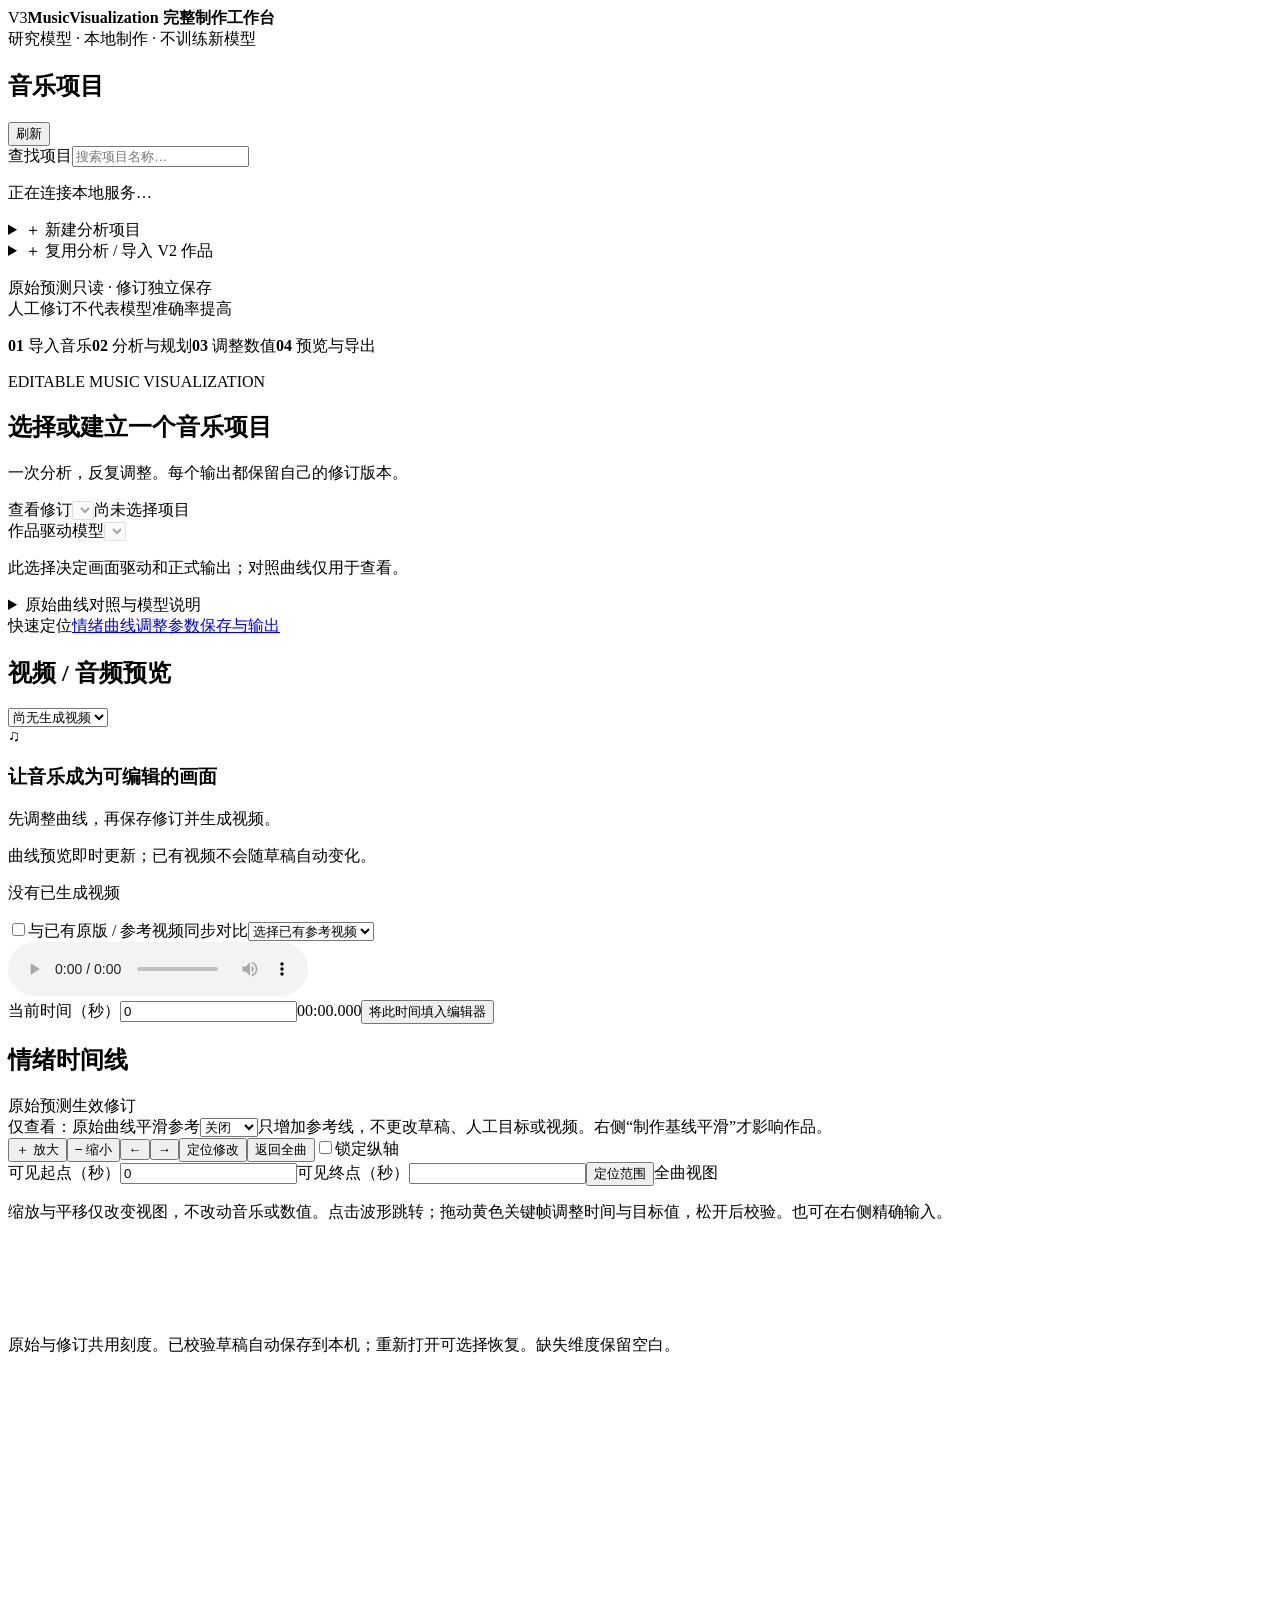
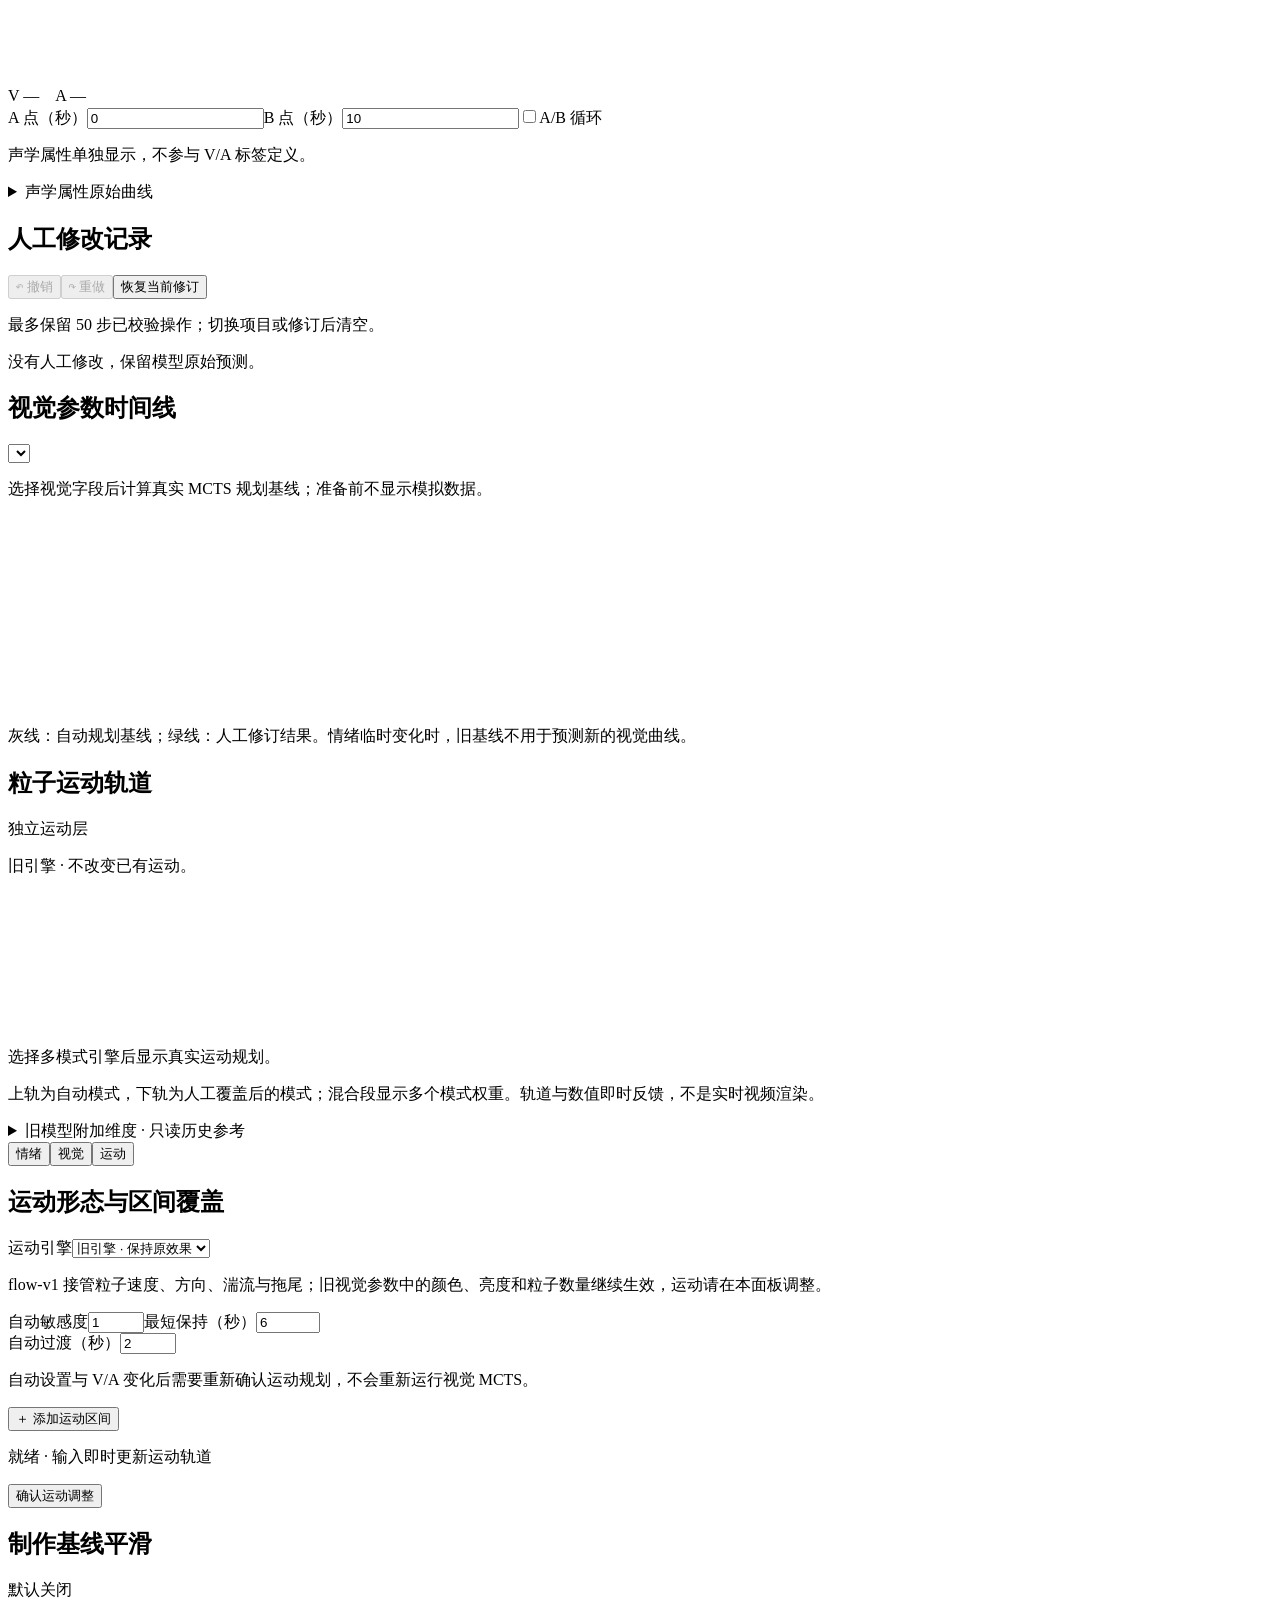
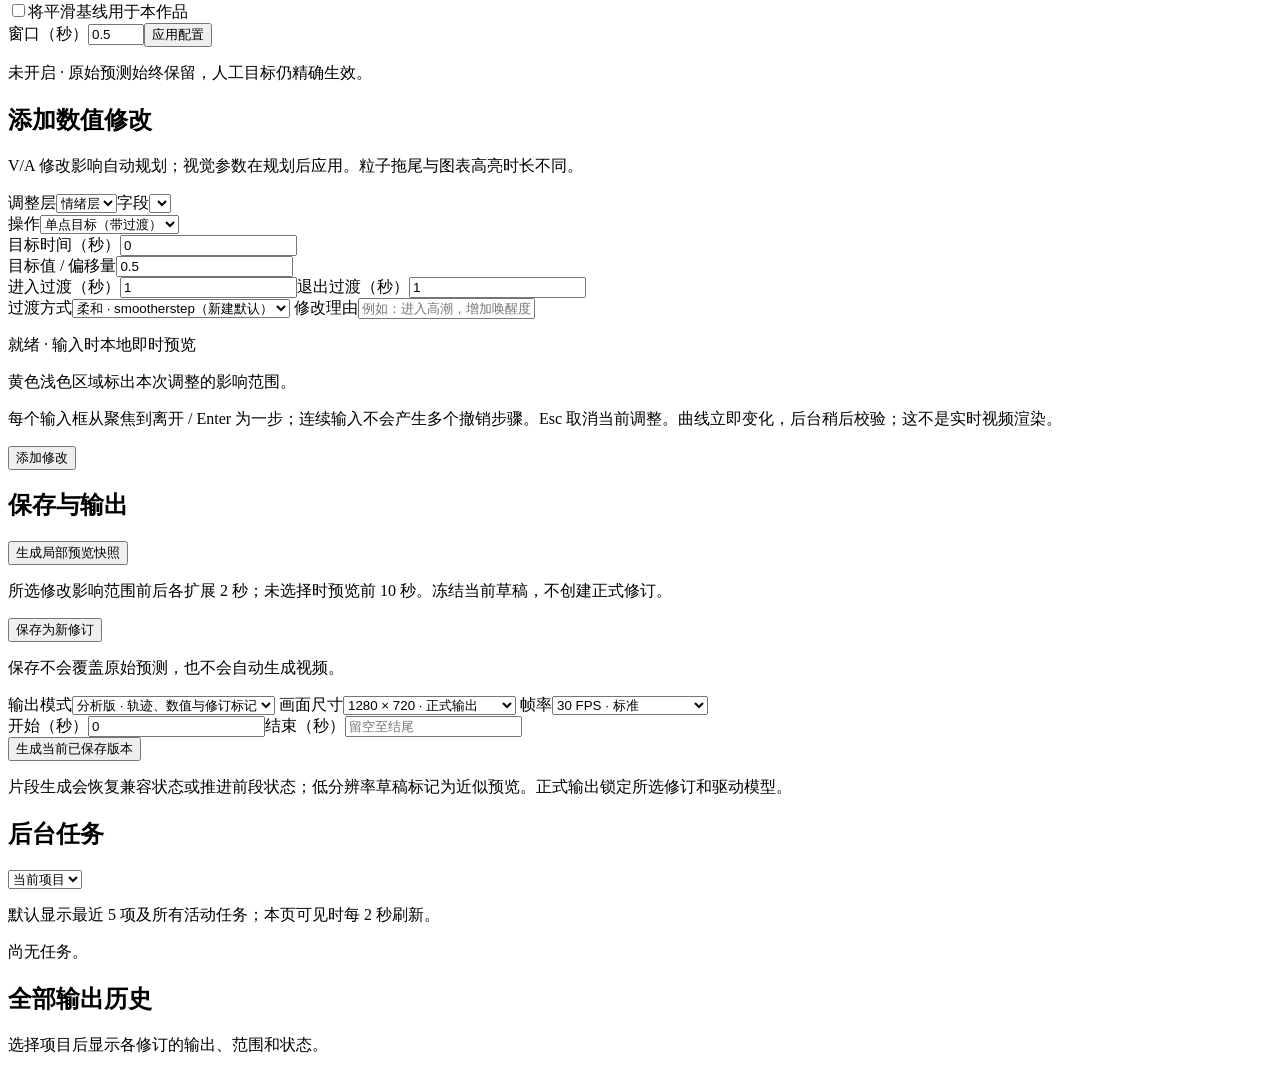
==== versions/v3.0/workbench-web/index.html @ a5b15bdb "Add independent V3 workbench and validated emotion research pipeline" ====
<!doctype html>
<html lang="zh-CN">
<head>
  <meta charset="utf-8"><meta name="viewport" content="width=device-width,initial-scale=1">
  <title>MusicVisualization V3 · 完整制作工作台</title>
  <link rel="stylesheet" href="/style.css">
</head>
<body>
  <header class="topbar"><div><span class="brand-mark">V3</span><strong>MusicVisualization <span>完整制作工作台</span></strong></div><span class="local-label">研究模型 · 本地制作 · 不训练新模型</span></header>
  <div id="notice" role="status" aria-live="polite" hidden></div>
  <div class="workspace">
    <aside class="sidebar">
      <div class="section-heading"><h2>音乐项目</h2><button id="refresh-projects" class="quiet">刷新</button></div>
      <label class="project-search">查找项目<input id="project-search" type="search" placeholder="搜索项目名称…" autocomplete="off"></label>
      <nav id="project-list" aria-label="音乐项目"><p class="muted">正在连接本地服务…</p></nav>
      <details class="new-project"><summary>＋ 新建分析项目</summary>
        <form id="create-form">
          <label>项目名称<input name="name" placeholder="可选，例如 Happy Adventure"></label>
          <label>Vm 内音乐完整路径<input name="audio_path" required placeholder="D:\2_datas\Vm\data\音乐\song.mp3" autocomplete="off"></label>
          <label>已有素材<select id="library-select"><option value="">也可从现有素材选择…</option></select></label>
          <label>分析设备<select name="device"><option value="cuda">GPU</option><option value="cpu">CPU</option></select></label>
          <label class="check-label"><input name="include_v2" type="checkbox">同时计算 V2 对照（较慢）</label>
          <label>随机种子<input name="seed" type="number" value="42" min="0" step="1" required></label>
          <button type="submit" class="primary">建立项目并分析</button>
          <p class="hint">首次分析可能较慢。完成后再手动生成视频；不会自动训练模型。</p>
        </form>
      </details>
      <details class="new-project"><summary>＋ 复用分析 / 导入 V2 作品</summary>
        <form id="import-analysis-form"><label>已有 V3 分析<select id="analysis-source" required></select></label><label>作品名称<input name="name" placeholder="可选"></label><label>初始驱动模型<select id="analysis-driver"><option value="B01">B01 · 研究候选</option><option value="B00">B00 · 对照</option></select></label><button class="secondary" type="submit">复用分析建立作品</button></form>
        <form id="import-v2-form"><label>已有 V2 项目<select id="v2-source"><option value="">请选择项目或填写下方路径</option></select></label><label>V2 项目完整路径<input name="path" required placeholder="D:\2_datas\Vm\data\v2.0\projects\p-…"></label><label>作品名称<input name="name" placeholder="可选"></label><button class="secondary" type="submit">导入为 V3 副本</button><p class="hint">保留 V2 原件、原驱动模型和历史数据；不自动替换为 B01。</p></form>
      </details>
      <p class="sidebar-foot">原始预测只读 · 修订独立保存<br>人工修订不代表模型准确率提高</p>
    </aside>
    <main>
      <nav class="workflow" aria-label="工作流程"><span><b>01</b> 导入音乐</span><span><b>02</b> 分析与规划</span><span><b>03</b> 调整数值</span><span><b>04</b> 预览与导出</span></nav>
      <section class="project-header"><div><p class="eyebrow">EDITABLE MUSIC VISUALIZATION</p><h1 id="project-title">选择或建立一个音乐项目</h1><p id="project-meta" class="muted">一次分析，反复调整。每个输出都保留自己的修订版本。</p></div><div class="revision-controls"><label>查看修订<select id="revision-select" disabled></select></label><span id="draft-state" class="badge">尚未选择项目</span></div></section>
      <section class="card model-controls">
        <div class="model-driver"><label>作品驱动模型<select id="source-system" disabled></select></label><p id="driver-state" class="hint">此选择决定画面驱动和正式输出；对照曲线仅用于查看。</p></div>
        <details class="model-reference"><summary>原始曲线对照与模型说明</summary><fieldset><legend>显示原始对照曲线（不改变画面驱动）</legend><div id="comparison-systems" class="comparison-toggles"></div></fieldset><p class="hint">模型仍处于研究状态，制作功能补全不表示精度已超过 V2。紧张度没有独立监督；声学测量不当作情绪真值。</p></details>
      </section>
      <div id="editor" class="editor disabled" aria-disabled="true" aria-busy="false" inert>
        <nav class="editor-shortcuts" aria-label="工作区快捷跳转"><span>快速定位</span><a href="#timeline-section">情绪曲线</a><a href="#editor-inspector">调整参数</a><a href="#output-controls">保存与输出</a></nav>
        <div class="center-column">
          <section class="card media-card"><div class="section-heading"><h2>视频 / 音频预览</h2><select id="render-select" aria-label="选择已生成的视频"><option value="">尚无生成视频</option></select></div>
            <div class="video-stage"><video id="video" controls preload="metadata" hidden></video><div id="video-empty"><div class="empty-symbol">♫</div><h3>让音乐成为可编辑的画面</h3><p>先调整曲线，再保存修订并生成视频。</p><p class="hint">曲线预览即时更新；已有视频不会随草稿自动变化。</p></div></div>
            <p id="video-version" class="video-version">没有已生成视频</p>
            <div class="comparison-controls"><label class="check-label"><input id="compare-enabled" type="checkbox">与已有原版 / 参考视频同步对比</label><select id="compare-render" aria-label="选择原版参考视频"><option value="">选择已有参考视频</option></select></div>
            <div id="comparison-panel" hidden><p class="eyebrow">REFERENCE · 原版 / 参考画面</p><video id="compare-video" preload="metadata" muted></video><div class="comparison-controls"><button id="compare-play" class="quiet">同步播放</button><button id="compare-pause" class="quiet">暂停两侧</button><label>声音来自<select id="compare-sound"><option value="modified">修改版（上方）</option><option value="reference">参考版（下方）</option></select></label></div><p id="compare-status" class="hint">请选择已生成的参考视频；按歌曲绝对时间同步，仅播放一侧声音。</p></div>
            <audio id="audio" controls preload="metadata"></audio>
            <div class="transport"><label>当前时间（秒）<input id="playhead" type="number" min="0" step="0.001" value="0"></label><span id="clock">00:00.000</span><button id="use-playhead" class="quiet">将此时间填入编辑器</button></div>
          </section>
          <section id="timeline-section" class="card timeline-card" tabindex="-1"><div class="section-heading"><h2>情绪时间线</h2><div class="legend"><span class="raw">原始预测</span><span id="baseline-legend" class="baseline" hidden>制作平滑基线</span><span class="effective">生效修订</span><span id="display-legend" class="display-smooth" hidden>显示平滑参考</span></div></div>
            <label class="display-smoothing-control">仅查看：原始曲线平滑参考<select id="display-smoothing"><option value="0">关闭</option><option value="0.5">0.5 秒</option><option value="1">1 秒</option><option value="2">2 秒</option></select><span class="hint">只增加参考线，不更改草稿、人工目标或视频。右侧“制作基线平滑”才影响作品。</span></label>
            <div class="timeline-tools" role="toolbar" aria-label="时间线视图"><button id="zoom-in" class="quiet" title="围绕播放头放大">＋ 放大</button><button id="zoom-out" class="quiet">− 缩小</button><button id="pan-left" class="quiet" aria-label="向前平移">←</button><button id="pan-right" class="quiet" aria-label="向后平移">→</button><button id="locate-edit" class="quiet">定位修改</button><button id="view-full" class="quiet">返回全曲</button><label class="check-label"><input id="axis-lock" type="checkbox">锁定纵轴</label></div>
            <div class="view-range"><label>可见起点（秒）<input id="view-start" type="number" min="0" step="0.1" value="0"></label><label>可见终点（秒）<input id="view-end" type="number" min="0" step="0.1"></label><button id="view-apply" class="quiet">定位范围</button><span id="viewport-state" class="hint">全曲视图</span></div>
            <p class="hint">缩放与平移仅改变视图，不改动音乐或数值。点击波形跳转；拖动黄色关键帧调整时间与目标值，松开后校验。也可在右侧精确输入。</p><canvas id="waveform" height="76" aria-label="音频波形，点击跳转"></canvas><canvas id="overview" height="58" aria-label="整曲概览，拖动选择可见范围"></canvas><p class="hint">原始与修订共用刻度。已校验草稿自动保存到本机；重新打开可选择恢复。缺失维度保留空白。</p><canvas id="timeline" height="310" aria-label="Valence 和 Arousal 时间曲线，拖动黄色关键帧编辑"></canvas><div id="point-values" class="point-values">V —　A —</div><div class="field-row"><label>A 点（秒）<input id="loop-a" type="number" min="0" step="0.001" value="0"></label><label>B 点（秒）<input id="loop-b" type="number" min="0" step="0.001" value="10"></label><label class="check-label"><input id="loop-enabled" type="checkbox">A/B 循环</label></div><p id="acoustic-readout" class="hint">声学属性单独显示，不参与 V/A 标签定义。</p><details><summary>声学属性原始曲线</summary><canvas id="acoustic-timeline" height="180" aria-label="RMS 与频谱重心声学曲线"></canvas><p class="hint">音频 RMS / dBFS 表示声学强度，频谱重心（Hz）表示频谱分布；不等同于心理唤醒或效价。</p></details></section>
          <section class="card"><div class="section-heading"><h2>人工修改记录</h2><div class="history-toolbar" role="toolbar" aria-label="草稿历史"><button id="undo-draft" class="quiet" disabled title="撤销：Ctrl/Cmd+Z（输入框外）">↶ 撤销</button><button id="redo-draft" class="quiet" disabled title="重做：Ctrl/Cmd+Shift+Z 或 Ctrl+Y（输入框外）">↷ 重做</button><button id="reset-draft" class="quiet">恢复当前修订</button></div></div><p id="history-state" class="hint" aria-live="polite">最多保留 50 步已校验操作；切换项目或修订后清空。</p><div id="edits-list" class="edits-list"><p class="muted">没有人工修改，保留模型原始预测。</p></div></section>
          <section class="card visual-card"><div class="section-heading"><h2>视觉参数时间线</h2><select id="visual-field" aria-label="视觉曲线字段"></select></div><p id="visual-plan-state" class="hint">选择视觉字段后计算真实 MCTS 规划基线；准备前不显示模拟数据。</p><canvas id="visual-timeline" height="190" aria-label="真实视觉规划与人工修订曲线"></canvas><p class="hint">灰线：自动规划基线；绿线：人工修订结果。情绪临时变化时，旧基线不用于预测新的视觉曲线。</p></section>
          <section class="card motion-card"><div class="section-heading"><h2>粒子运动轨道</h2><span class="mini-tag">独立运动层</span></div><p id="motion-plan-state" class="hint" role="status">旧引擎 · 不改变已有运动。</p><canvas id="motion-timeline" height="150" aria-label="自动与生效运动轨道，点击跳转歌曲时间"></canvas><div id="motion-frame" class="motion-frame">选择多模式引擎后显示真实运动规划。</div><div id="motion-overrides" class="edits-list"></div><p class="hint">上轨为自动模式，下轨为人工覆盖后的模式；混合段显示多个模式权重。轨道与数值即时反馈，不是实时视频渲染。</p></section>
          <section class="card"><details id="legacy-reference-details"><summary>旧模型附加维度 · 只读历史参考</summary><p id="legacy-reference-note" class="hint">仅保留原 V2 模型估计，不作为新 V3 情绪真值或声学测量。紧张度没有独立验证，不参与当前作品控制。</p><canvas id="legacy-reference" height="255" aria-label="旧模型能量、紧张度和明亮度历史估计"></canvas><p id="legacy-reference-values" class="hint">暂无旧模型历史参考。</p></details></section>
        </div>
        <aside id="editor-inspector" class="inspector" tabindex="-1">
          <nav class="inspector-tabs" aria-label="制作参数"><button type="button" data-inspector="emotion" aria-pressed="true">情绪</button><button type="button" data-inspector="visual" aria-pressed="false">视觉</button><button type="button" data-inspector="motion" aria-pressed="false">运动</button></nav>
          <section class="card motion-inspector"><h2>运动形态与区间覆盖</h2><form id="motion-form">
            <label>运动引擎<select id="motion-engine"><option value="legacy">旧引擎 · 保持原效果</option><option value="flow-v1">多模式 · 情绪驱动</option></select></label>
            <p class="hint">flow-v1 接管粒子速度、方向、湍流与拖尾；旧视觉参数中的颜色、亮度和粒子数量继续生效，运动请在本面板调整。</p>
            <div class="field-row"><label>自动敏感度<input id="motion-sensitivity" type="number" min="0.5" max="2" step="0.1" value="1"></label><label>最短保持（秒）<input id="motion-hold" type="number" min="4" max="12" step="0.5" value="6"></label></div>
            <label>自动过渡（秒）<input id="motion-transition" type="number" min="1" max="4" step="0.1" value="2"></label>
            <p class="hint">自动设置与 V/A 变化后需要重新确认运动规划，不会重新运行视觉 MCTS。</p>
            <button id="motion-new" class="quiet" type="button">＋ 添加运动区间</button>
            <fieldset id="motion-override-fields" hidden><legend>人工运动区间</legend>
              <label>运动模式<select id="motion-mode"></select></label>
              <p class="hint">切换模式会恢复该模式的全部预设参数（包括方向）；随后仍可精细调整。</p>
              <div class="field-row"><label>开始（秒）<input id="motion-start" type="number" min="0" step="0.001" value="2"></label><label>结束（秒）<input id="motion-end" type="number" min="0" step="0.001" value="4"></label></div>
              <div class="field-row"><label>进入过渡（秒）<input id="motion-in" type="number" min="0" step="0.1" value="2"></label><label>退出过渡（秒）<input id="motion-out" type="number" min="0" step="0.1" value="2"></label></div>
              <label>过渡方式<select id="motion-interpolation"><option value="smootherstep">柔和 · smootherstep</option><option value="smoothstep">平滑 · smoothstep</option><option value="linear">线性 · linear</option></select></label>
              <details><summary>精细运动参数（可选）</summary><p class="hint">留空使用模式预设。速度与半径按画面短边归一化，方向角：右 0°、下 90°、左 180°、上 270°。</p><div id="motion-params" class="motion-params"></div></details>
              <label>说明<input id="motion-note" maxlength="500" placeholder="例如副歌进入螺旋运动"></label>
            </fieldset>
            <p id="motion-adjustment-state" class="hint" role="status" data-state="ready">就绪 · 输入即时更新运动轨道</p>
            <button id="motion-confirm" class="secondary" type="submit">确认运动调整</button>
            <button id="motion-cancel" class="quiet" type="button" hidden>取消本次运动调整（Esc）</button>
            <button id="motion-end-edit" class="quiet" type="button" hidden>结束编辑此运动区间</button>
          </form></section>
          <section class="card smoothing-card"><div class="section-heading"><h2>制作基线平滑</h2><span class="mini-tag">默认关闭</span></div><label class="check-label"><input id="smoothing-enabled" type="checkbox">将平滑基线用于本作品</label><div class="field-row smoothing-row"><label>窗口（秒）<input id="smoothing-window" type="number" min="0.1" max="5" step="0.1" value="0.5"></label><button id="apply-smoothing" class="quiet">应用配置</button></div><p id="smoothing-state" class="hint">未开启 · 原始预测始终保留，人工目标仍精确生效。</p></section>
          <section class="card numeric-inspector"><h2>添加数值修改</h2><p class="hint">V/A 修改影响自动规划；视觉参数在规划后应用。粒子拖尾与图表高亮时长不同。</p>
            <form id="edit-form">
              <div class="field-row"><label>调整层<select id="edit-layer"><option value="emotion">情绪层</option><option value="visual">视觉层</option></select></label><label>字段<select id="edit-field"></select></label></div>
              <label>操作<select id="edit-operation"><option value="point_target">单点目标（带过渡）</option><option value="interval_set">区间固定</option><option value="interval_offset">区间偏移</option></select></label>
              <div class="field-row"><label><span id="start-label">目标时间（秒）</span><input id="edit-start" type="number" min="0" step="0.001" value="0" required></label><label id="end-label" hidden>结束时间（秒）<input id="edit-end" type="number" min="0" step="0.001" value="1"></label></div>
              <label>目标值 / 偏移量<input id="edit-value" type="number" step="any" value="0.5" required><span id="field-hint" class="hint"></span></label>
              <div class="field-row"><label>进入过渡（秒）<input id="edit-in" type="number" min="0" step="0.1" value="1" required></label><label>退出过渡（秒）<input id="edit-out" type="number" min="0" step="0.1" value="1" required></label></div>
              <label>过渡方式<select id="edit-interpolation"><option value="smootherstep">柔和 · smootherstep（新建默认）</option><option value="smoothstep">平滑 · smoothstep</option><option value="linear">线性 · linear（兼容旧记录）</option></select></label>
              <label>修改理由<input id="edit-note" placeholder="例如：进入高潮，增加唤醒度" maxlength="500"></label>
              <div class="adjustment-status"><p id="adjustment-state" role="status" aria-live="polite">就绪 · 输入时本地即时预览</p><p id="impact-range" class="hint">黄色浅色区域标出本次调整的影响范围。</p></div>
              <p class="hint">每个输入框从聚焦到离开 / Enter 为一步；连续输入不会产生多个撤销步骤。Esc 取消当前调整。曲线立即变化，后台稍后校验；这不是实时视频渲染。</p>
              <button id="apply-edit" type="submit" class="secondary">添加修改</button>
              <button id="cancel-adjustment" type="button" class="quiet" hidden>取消当前调整（Esc）</button>
              <button id="cancel-edit" type="button" class="quiet" hidden>结束编辑此条记录</button>
            </form>
          </section>
          <section id="output-controls" class="card" tabindex="-1"><h2>保存与输出</h2><button id="preview-edit" class="secondary full">生成局部预览快照</button><p class="hint">所选修改影响范围前后各扩展 2 秒；未选择时预览前 10 秒。冻结当前草稿，不创建正式修订。</p><button id="save-revision" class="primary full">保存为新修订</button><p class="hint">保存不会覆盖原始预测，也不会自动生成视频。</p>
            <form id="render-form">
              <label>输出模式<select name="mode"><option value="analysis">分析版 · 轨迹、数值与修订标记</option><option value="presentation">展示版 · 纯可视化</option></select></label>
              <label>画面尺寸<select id="render-size"><option value="1280,720">1280 × 720 · 正式输出</option><option value="640,360">640 × 360 · 快速草稿</option><option value="1920,1080">1920 × 1080 · 高质量输出</option></select></label>
              <label>帧率<select id="render-fps"><option value="30">30 FPS · 标准</option><option value="24">24 FPS</option><option value="60">60 FPS · 更高资源需求</option></select></label>
              <div class="field-row"><label>开始（秒）<input name="start" type="number" value="0" min="0" step="0.1" required></label><label>结束（秒）<input name="end" type="number" min="0" step="0.1" placeholder="留空至结尾"></label></div>
              <button type="submit" class="secondary full">生成当前已保存版本</button>
              <p class="hint">片段生成会恢复兼容状态或推进前段状态；低分辨率草稿标记为近似预览。正式输出锁定所选修订和驱动模型。</p>
            </form><div id="download-links" class="download-links"></div>
          </section>
        </aside>
      </div>
      <section class="card jobs-card"><div class="section-heading"><h2>后台任务</h2><div class="jobs-toolbar"><select id="jobs-scope" aria-label="任务项目筛选"><option value="current">当前项目</option><option value="all">所有项目</option></select><button id="jobs-more" class="quiet" hidden>显示更多</button></div></div><p id="jobs-summary" class="hint">默认显示最近 5 项及所有活动任务；本页可见时每 2 秒刷新。</p><p id="jobs-other-active" class="hint" role="status" hidden></p><div id="jobs-list"><p class="muted">尚无任务。</p></div></section>
      <section class="card jobs-card"><h2>全部输出历史</h2><div id="output-history"><p class="muted">选择项目后显示各修订的输出、范围和状态。</p></div></section>
    </main>
  </div>
  <dialog id="job-log-dialog"><div class="section-heading"><h2>任务日志</h2><button id="close-log" class="quiet">关闭</button></div><pre id="job-log"></pre></dialog>
  <dialog id="switch-dialog"><form method="dialog"><h2>当前作品有未保存修改</h2><p id="switch-message">先处理草稿，再切换项目或修订。</p><div class="dialog-actions"><button value="save" class="primary">保存为新修订并继续</button><button value="keep" class="secondary">保留本地草稿并继续</button><button value="cancel" class="quiet" autofocus>取消切换</button></div></form></dialog>
  <dialog id="driver-dialog"><form method="dialog"><h2>切换作品驱动模型</h2><p>新模型会改变制作基线。区间偏移依赖基线，保留修改时将重新校验，成功后保存为新修订。</p><div class="dialog-actions"><button value="retain" class="primary">保留人工修改并重新校验</button><button value="reset" class="secondary">使用新模型原始基线</button><button value="cancel" class="quiet" autofocus>取消切换</button></div></form></dialog>
  <script src="/timeline-math.js" defer></script>
  <script src="/motion-math.js" defer></script>
  <script src="/workbench-state.js" defer></script>
  <script src="/app.js" defer></script>
</body>
</html>
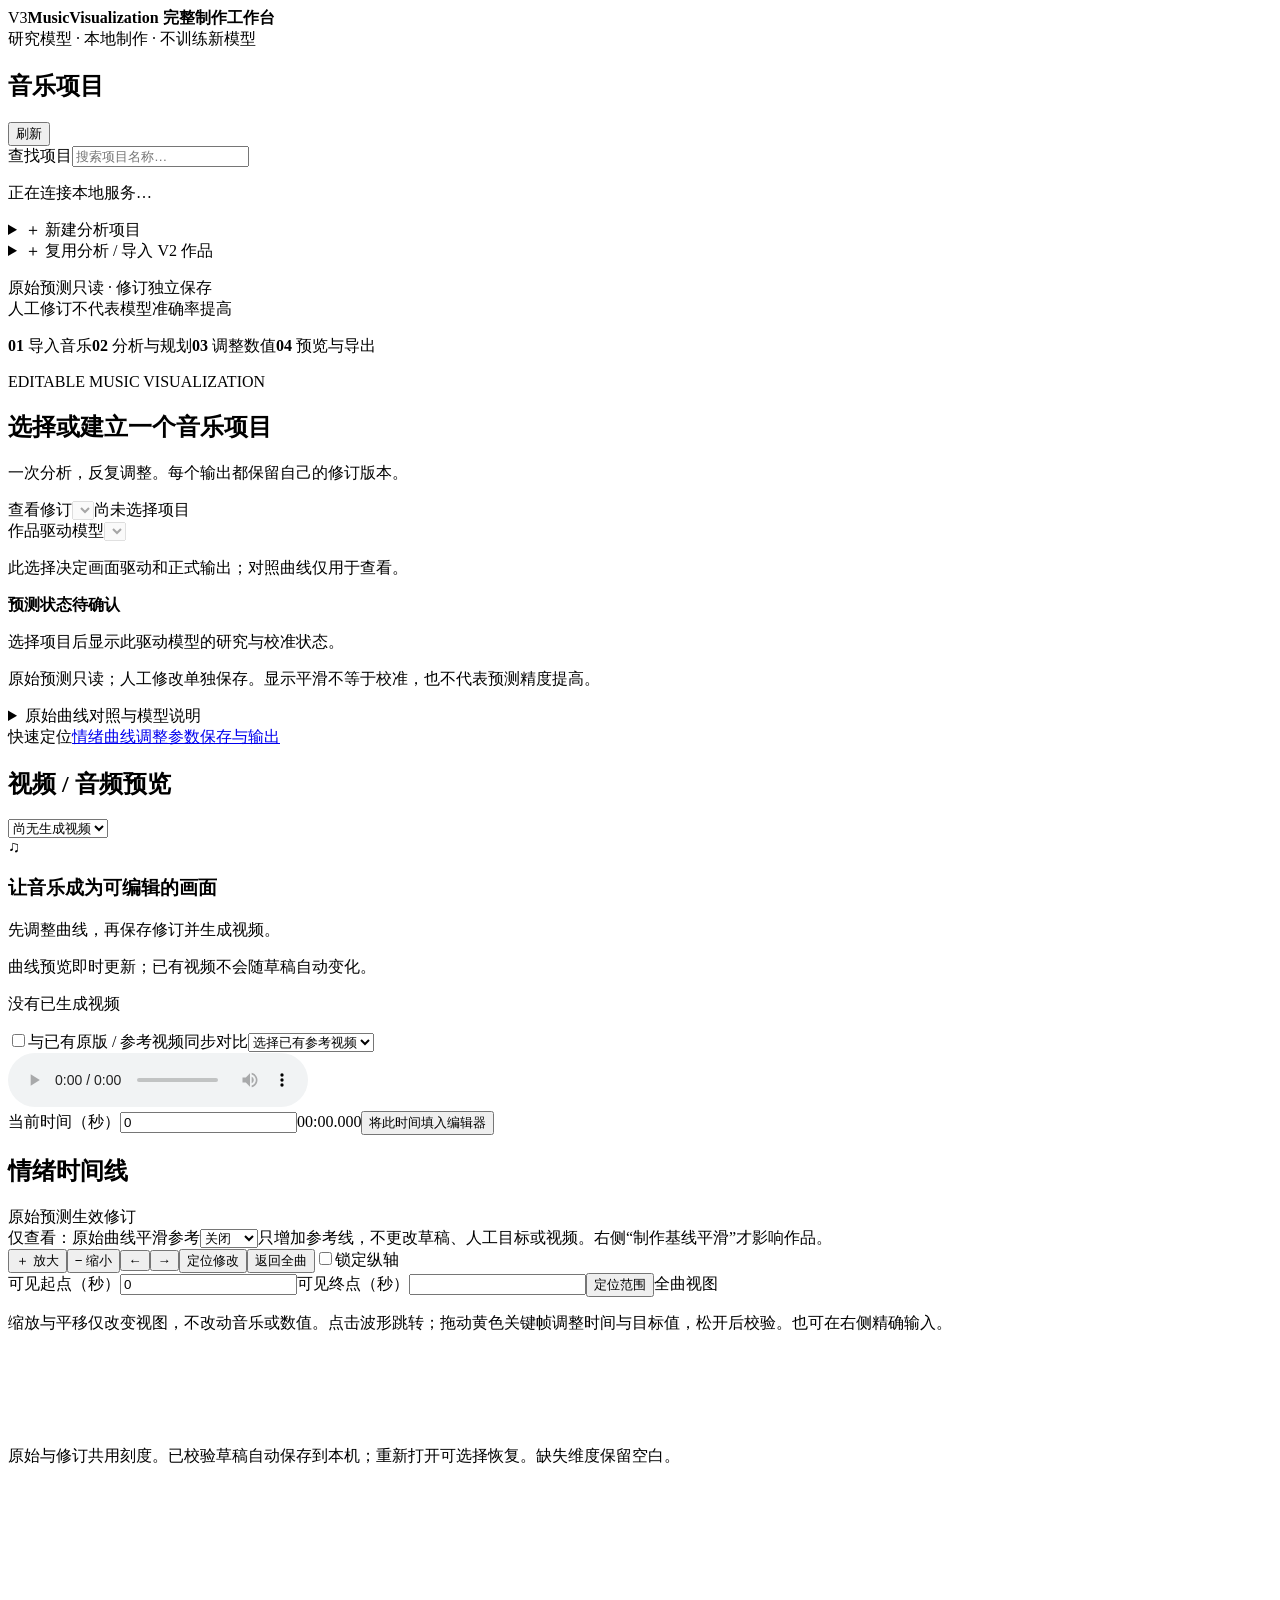
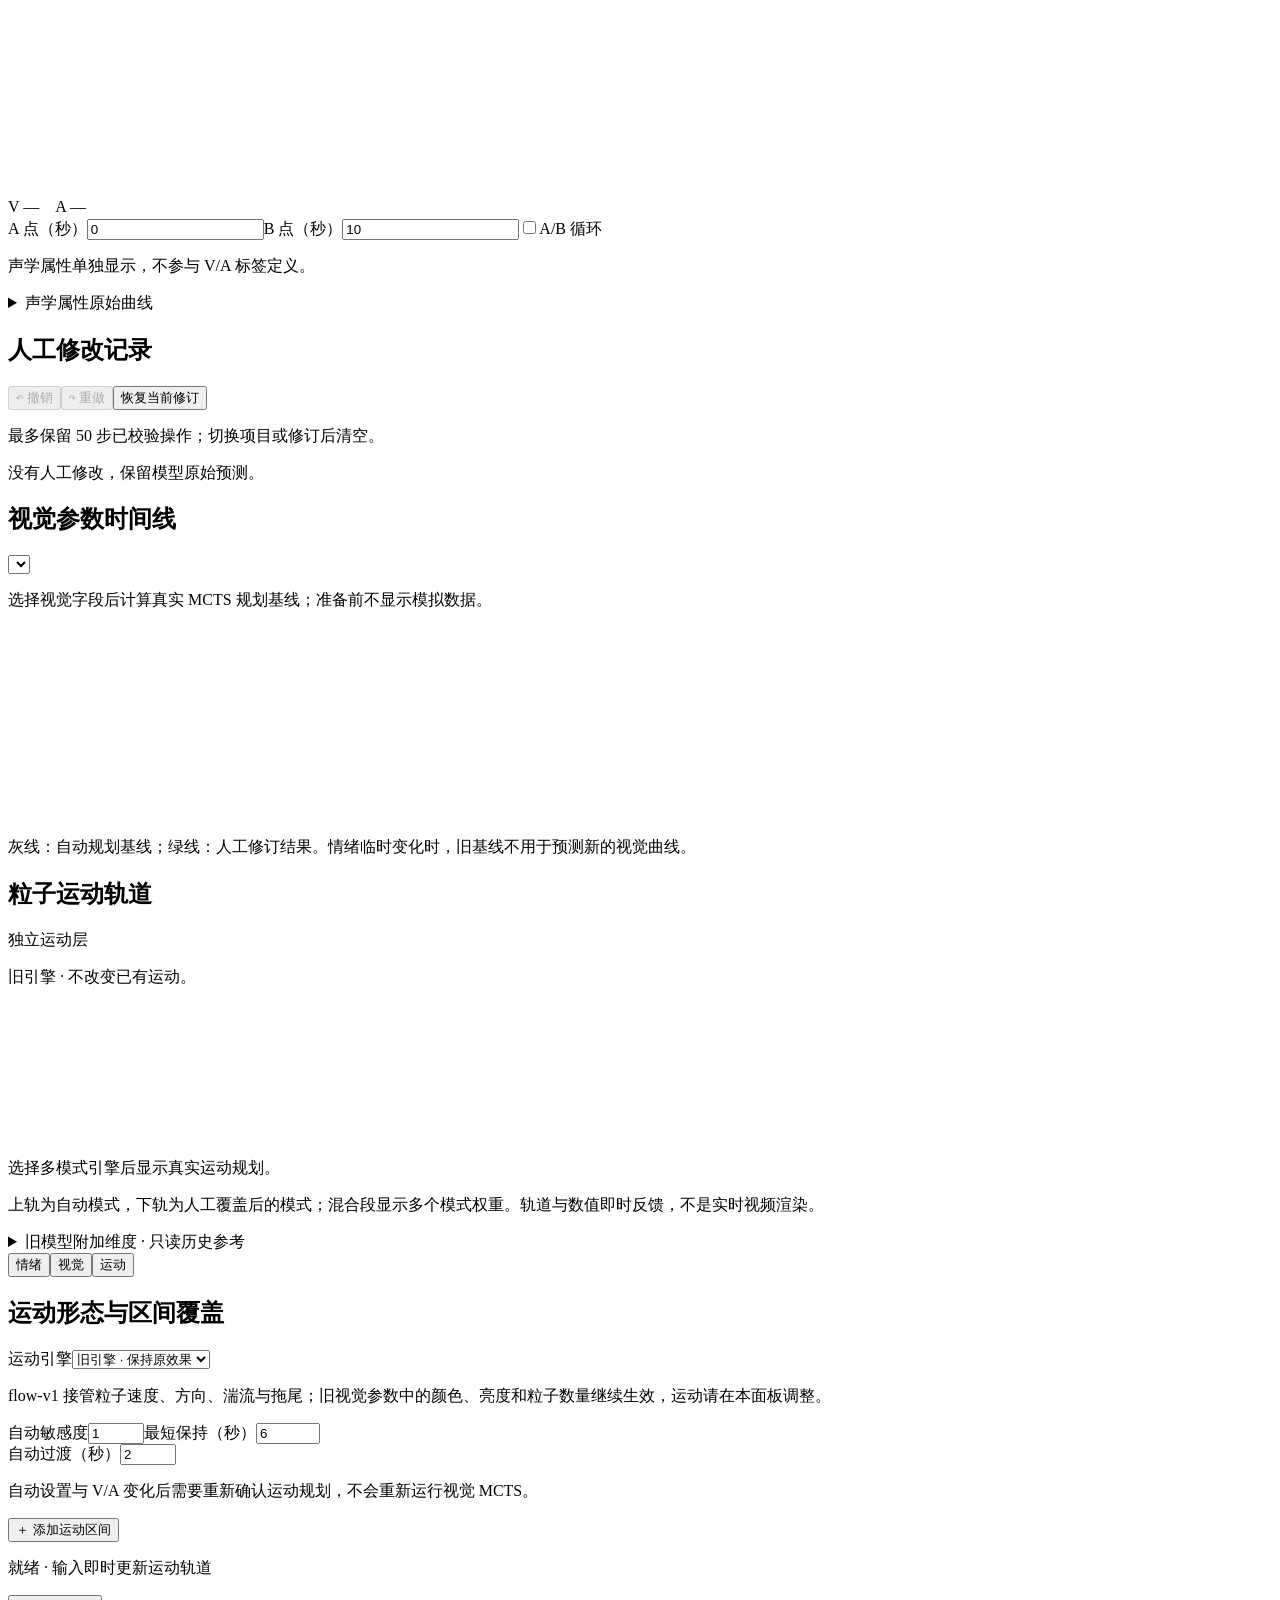
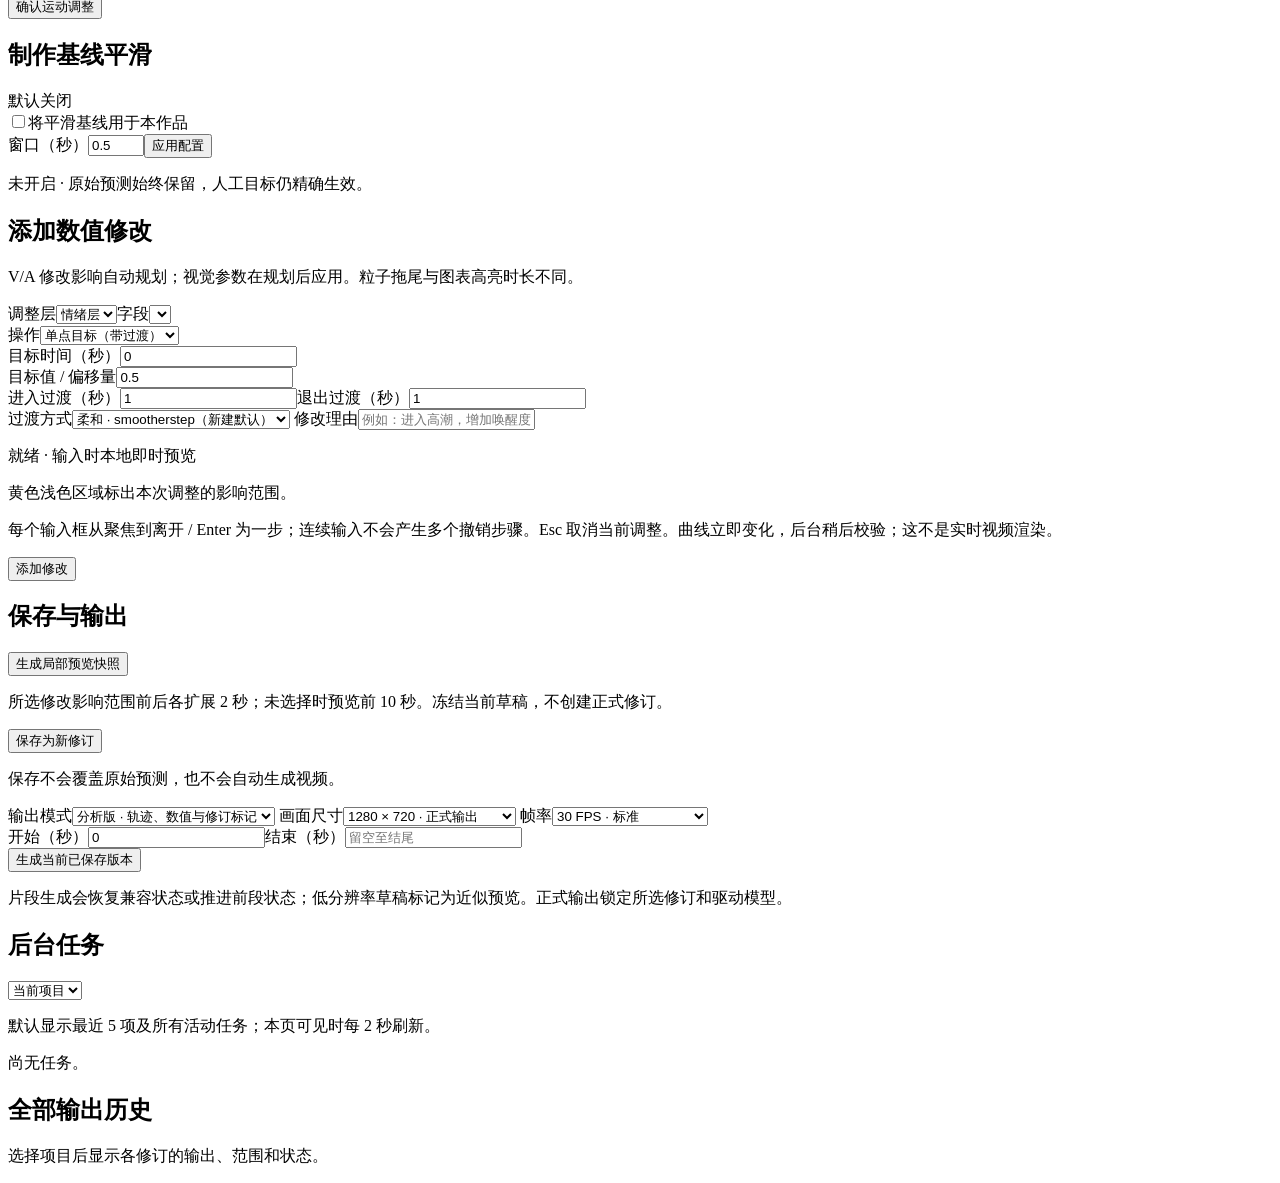
==== commit 997dfa37: "Add bounded model refinement tools and verified prediction status Preserve frozen model defaults and" ====
--- a/versions/v3.0/workbench-web/index.html
+++ b/versions/v3.0/workbench-web/index.html
@@ -36,6 +36,7 @@
       <section class="project-header"><div><p class="eyebrow">EDITABLE MUSIC VISUALIZATION</p><h1 id="project-title">选择或建立一个音乐项目</h1><p id="project-meta" class="muted">一次分析，反复调整。每个输出都保留自己的修订版本。</p></div><div class="revision-controls"><label>查看修订<select id="revision-select" disabled></select></label><span id="draft-state" class="badge">尚未选择项目</span></div></section>
       <section class="card model-controls">
         <div class="model-driver"><label>作品驱动模型<select id="source-system" disabled></select></label><p id="driver-state" class="hint">此选择决定画面驱动和正式输出；对照曲线仅用于查看。</p></div>
+        <div id="prediction-status" class="prediction-status" role="status" aria-live="polite" aria-atomic="true"><strong id="prediction-status-title">预测状态待确认</strong><p id="prediction-status-detail">选择项目后显示此驱动模型的研究与校准状态。</p><p class="hint">原始预测只读；人工修改单独保存。显示平滑不等于校准，也不代表预测精度提高。</p></div>
         <details class="model-reference"><summary>原始曲线对照与模型说明</summary><fieldset><legend>显示原始对照曲线（不改变画面驱动）</legend><div id="comparison-systems" class="comparison-toggles"></div></fieldset><p class="hint">模型仍处于研究状态，制作功能补全不表示精度已超过 V2。紧张度没有独立监督；声学测量不当作情绪真值。</p></details>
       </section>
       <div id="editor" class="editor disabled" aria-disabled="true" aria-busy="false" inert>
